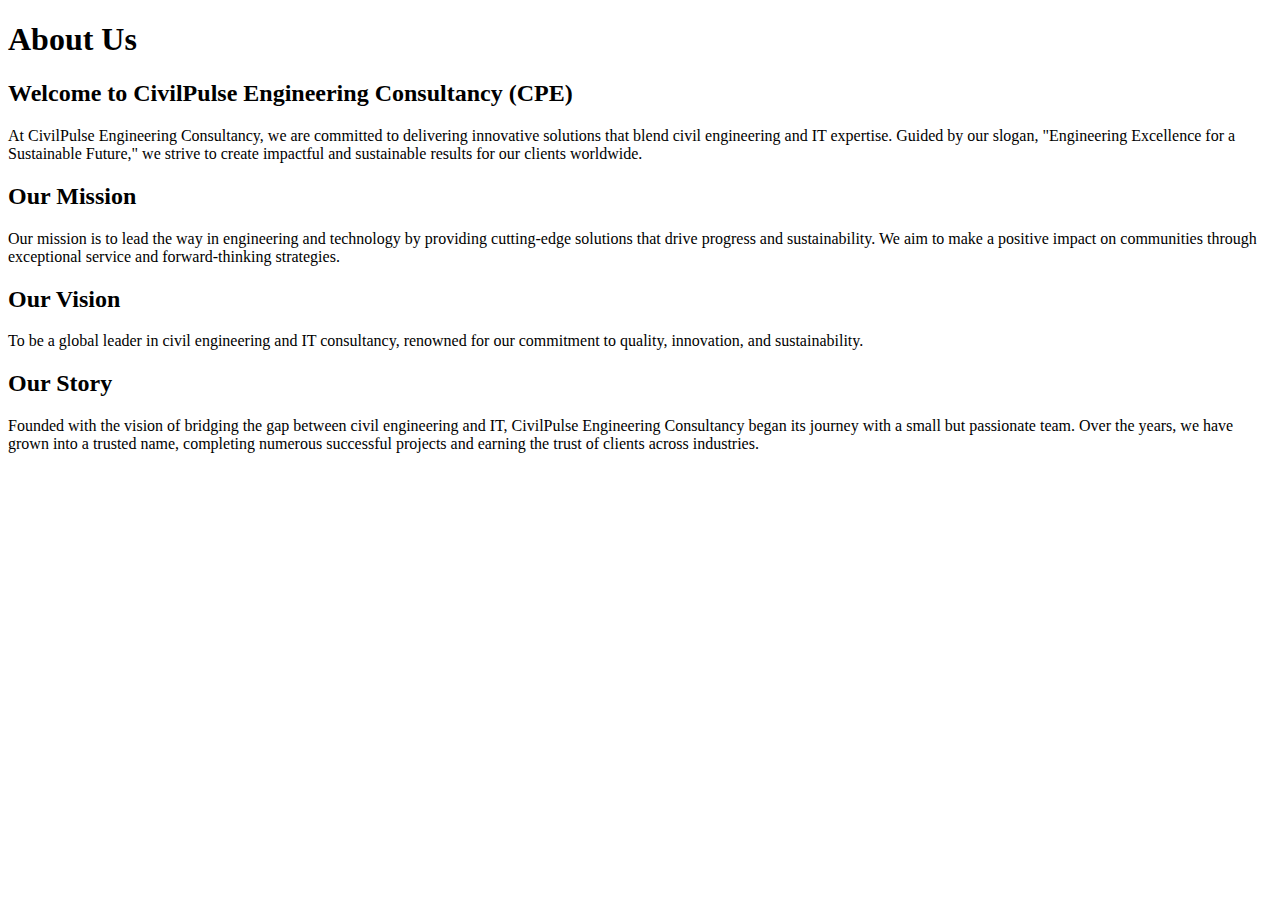
==== about_us.html @ 4d89ccef "about us page" ====
<!DOCTYPE html>
<html lang="en">
<head>
    <meta charset="UTF-8">
    <meta name="viewport" content="width=device-width, initial-scale=1.0">
    <title>Document</title>
</head>
<body>
    <h1>About Us</h1>
    <h2>Welcome to CivilPulse Engineering Consultancy (CPE)</h2>
    <p>At CivilPulse Engineering Consultancy, we are committed to delivering innovative solutions that blend civil engineering and IT expertise. Guided by our slogan, "Engineering Excellence for a Sustainable Future," we strive to create impactful and sustainable results for our clients worldwide.</p>
    <h2>Our Mission</h2>
    <p>Our mission is to lead the way in engineering and technology by providing cutting-edge solutions that drive progress and sustainability. We aim to make a positive impact on communities through exceptional service and forward-thinking strategies.</p>
    <h2>Our Vision</h2>
    <p>To be a global leader in civil engineering and IT consultancy, renowned for our commitment to quality, innovation, and sustainability.</p>
    <h2>Our Story</h2>
    <p>Founded with the vision of bridging the gap between civil engineering and IT, CivilPulse Engineering Consultancy began its journey with a small but passionate team. Over the years, we have grown into a trusted name, completing numerous successful projects and earning the trust of clients across industries.</p>




</body>
</html>
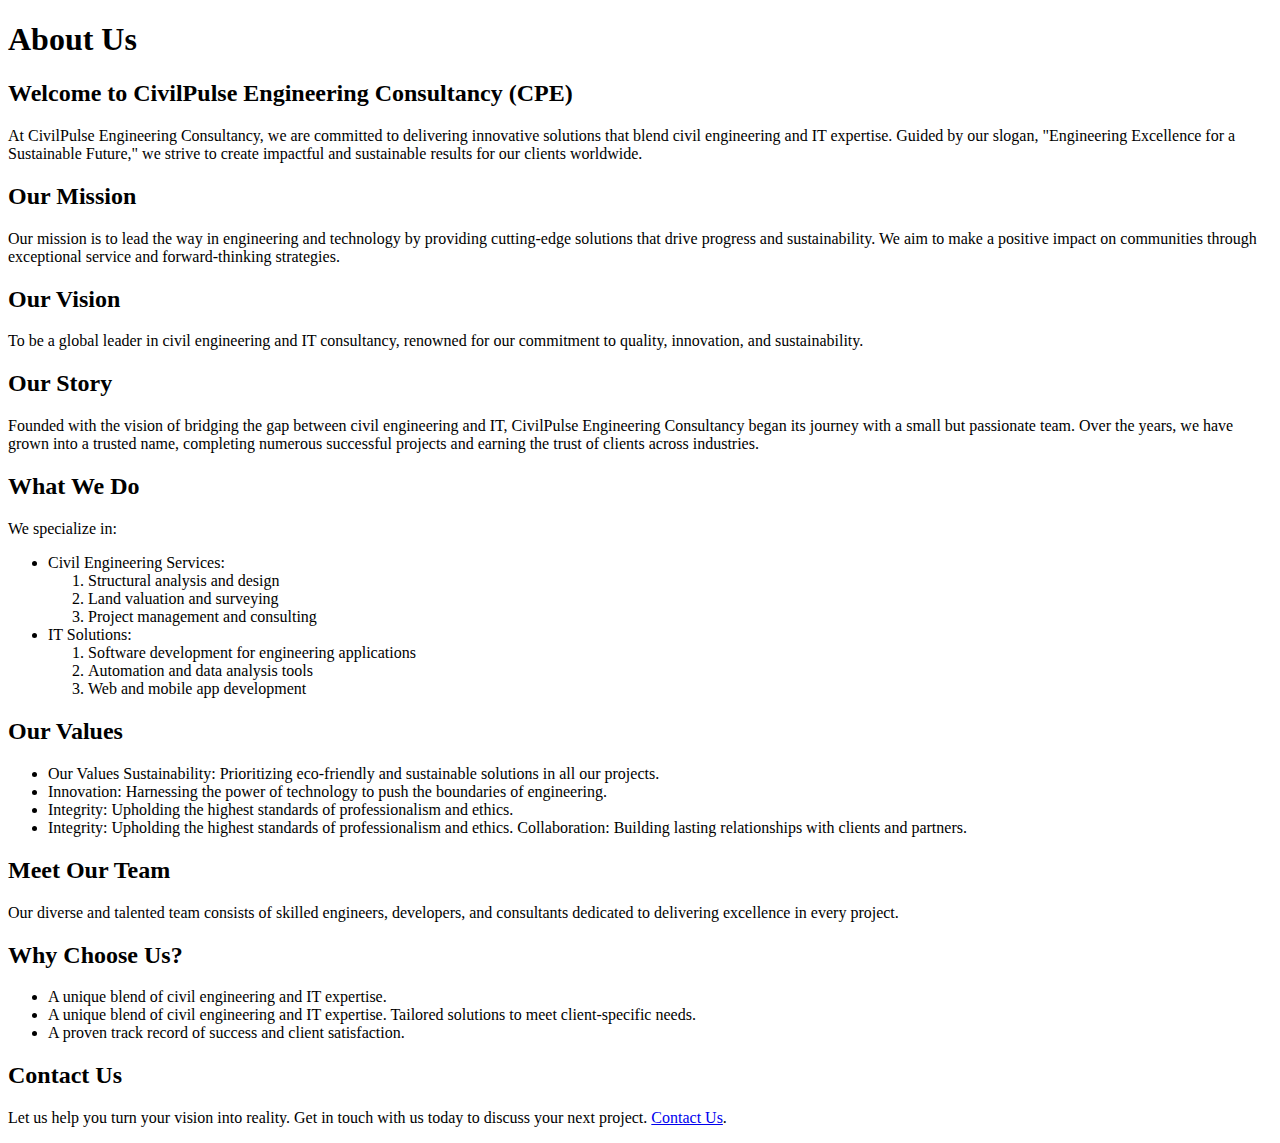
==== commit 69ed19ed: "check" ====
--- a/about_us.html
+++ b/about_us.html
@@ -15,9 +15,52 @@
     <p>To be a global leader in civil engineering and IT consultancy, renowned for our commitment to quality, innovation, and sustainability.</p>
     <h2>Our Story</h2>
     <p>Founded with the vision of bridging the gap between civil engineering and IT, CivilPulse Engineering Consultancy began its journey with a small but passionate team. Over the years, we have grown into a trusted name, completing numerous successful projects and earning the trust of clients across industries.</p>
+    <h2>What We Do</h2>
+    <p> We specialize in:</p>
+    <ul>
+        <li>Civil Engineering Services:
+            <ol>
+                <li>Structural analysis and design</li>
+                <li>Land valuation and surveying</li>
+                <li>Project management and consulting 
+                    </li>
+            </ol>
+        </li>
+        <li>IT Solutions:
+            <ol>
+                <li>
 
+                    Software development for engineering applications</li>
+                    <li>Automation and data analysis tools</li>
+                    <li>Web and mobile app development</li>
+            </ol>
+        </li>
+    </ul>
+    <h2>Our Values</h2>
+    <ul>
+        <li>Our Values
 
+            Sustainability: Prioritizing eco-friendly and sustainable solutions in all our projects.</li>
+            <li>Innovation: Harnessing the power of technology to push the boundaries of engineering.</li>
+            <li>Integrity: Upholding the highest standards of professionalism and ethics.</li>
+            <li>Integrity: Upholding the highest standards of professionalism and ethics.
 
+                Collaboration: Building lasting relationships with clients and partners.</li>
+    </ul>
+    <h2>Meet Our Team</h2>
+    <p>
 
+        Our diverse and talented team consists of skilled engineers, developers, and consultants dedicated to delivering excellence in every project.</p>
+    <h2>Why Choose Us?</h2>
+    <ul>
+        <li>A unique blend of civil engineering and IT expertise.</li>
+        <li>A unique blend of civil engineering and IT expertise.
+
+            Tailored solutions to meet client-specific needs.</li>
+            <li>A proven track record of success and client satisfaction.</li>
+    </ul>
+
+    <h2>Contact Us</h2>
+    <p>Let us help you turn your vision into reality. Get in touch with us today to discuss your next project. <a href="#">Contact Us</a>.</p>
 </body>
 </html>